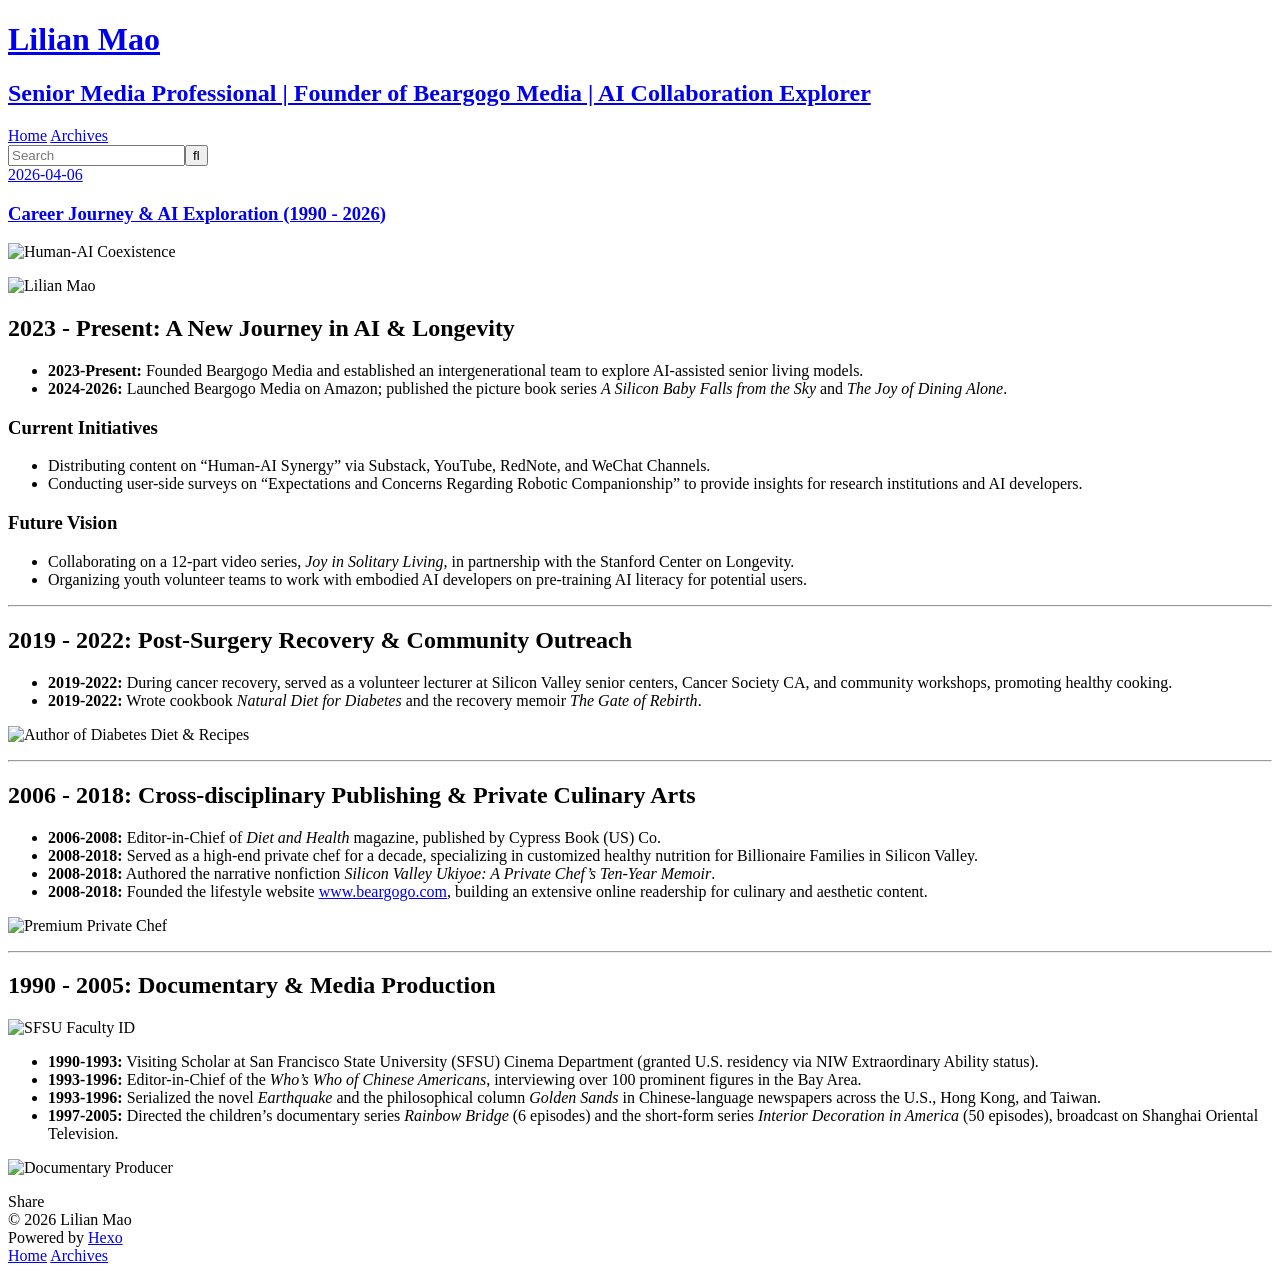
==== index.html @ cff3fb4b "Site updated: 2026-04-08 22:04:22" ====
<!DOCTYPE html>
<html>
<head>
  <meta charset="utf-8">
  
  
  <title>Lilian Mao</title>
  <meta name="viewport" content="width=device-width, initial-scale=1, shrink-to-fit=no">
  <meta name="description" content="Bridging human experience and AI collaboration in aging societies.">
<meta property="og:type" content="website">
<meta property="og:title" content="Lilian Mao">
<meta property="og:url" content="https://beargogo8186.github.io/lilian.github.io/index.html">
<meta property="og:site_name" content="Lilian Mao">
<meta property="og:description" content="Bridging human experience and AI collaboration in aging societies.">
<meta property="og:locale" content="en_US">
<meta property="article:author" content="Lilian Mao">
<meta property="article:tag" content="media, AI, longevity, Beargogo Media, Lilian Mao">
<meta name="twitter:card" content="summary">
  
    <link rel="alternate" href="/lilian.github.io/atom.xml" title="Lilian Mao" type="application/atom+xml">
  
  
    <link rel="shortcut icon" href="/lilian.github.io/favicon.png">
  
  
  
<link rel="stylesheet" href="/lilian.github.io/css/style.css">

  
    
<link rel="stylesheet" href="/lilian.github.io/fancybox/jquery.fancybox.min.css">

  
  
<link rel="stylesheet" href="https://cdn.jsdelivr.net/npm/fork-awesome@1.2.0/css/fork-awesome.min.css">

<meta name="generator" content="Hexo 8.1.1"></head>

<body>
  <div id="container">
    <div id="wrap">
      <header id="header">
  <div id="banner"></div>
  <div id="header-outer" class="outer">
    <div id="header-title" class="inner">
      <h1 id="logo-wrap">
        <a href="/lilian.github.io/" id="logo">Lilian Mao</a>
      </h1>
      
        <h2 id="subtitle-wrap">
          <a href="/lilian.github.io/" id="subtitle">Senior Media Professional | Founder of Beargogo Media | AI Collaboration Explorer</a>
        </h2>
      
    </div>
    <div id="header-inner" class="inner">
      <nav id="main-nav">
        <a id="main-nav-toggle" class="nav-icon"><span class="fa fa-bars"></span></a>
        
          <a class="main-nav-link" href="/lilian.github.io/">Home</a>
        
          <a class="main-nav-link" href="/lilian.github.io/archives">Archives</a>
        
      </nav>
      <nav id="sub-nav">
        
        
          <a class="nav-icon" href="/lilian.github.io/atom.xml" title="RSS Feed"><span class="fa fa-rss"></span></a>
        
        <a class="nav-icon nav-search-btn" title="Search"><span class="fa fa-search"></span></a>
      </nav>
      <div id="search-form-wrap">
        <form action="//google.com/search" method="get" accept-charset="UTF-8" class="search-form"><input type="search" name="q" class="search-form-input" placeholder="Search"><button type="submit" class="search-form-submit">&#xF002;</button><input type="hidden" name="sitesearch" value="https://beargogo8186.github.io/lilian.github.io"></form>
      </div>
    </div>
  </div>
</header>

      <div class="outer">
        <section id="main">
  
    <article id="post-career-journey" class="h-entry article article-type-post" itemprop="blogPost" itemscope itemtype="https://schema.org/BlogPosting">
  <div class="article-meta">
    <a href="/lilian.github.io/2026/04/06/career-journey/" class="article-date">
  <time class="dt-published" datetime="2026-04-06T07:00:00.000Z" itemprop="datePublished">2026-04-06</time>
</a>
    
  </div>
  <div class="article-inner">
    
    
      <header class="article-header">
        
  
    <h1 itemprop="name">
      <a class="p-name article-title" href="/lilian.github.io/2026/04/06/career-journey/">Career Journey &amp; AI Exploration (1990 - 2026)</a>
    </h1>
  

      </header>
    
    <div class="e-content article-entry" itemprop="articleBody">
      
        <p><img src="/lilian.github.io/images/lilian.png" alt="Human-AI Coexistence"></p>
<p><img src="/lilian.github.io/images/profile.jpeg" alt="Lilian Mao"></p>
<h2 id="2023-Present-A-New-Journey-in-AI-Longevity"><a href="#2023-Present-A-New-Journey-in-AI-Longevity" class="headerlink" title="2023 - Present: A New Journey in AI &amp; Longevity"></a>2023 - Present: A New Journey in AI &amp; Longevity</h2><ul>
<li><strong>2023-Present:</strong> Founded Beargogo Media and established an intergenerational team to explore AI-assisted senior living models.</li>
<li><strong>2024-2026:</strong> Launched Beargogo Media on Amazon; published the picture book series <em>A Silicon Baby Falls from the Sky</em> and <em>The Joy of Dining Alone</em>.</li>
</ul>
<h3 id="Current-Initiatives"><a href="#Current-Initiatives" class="headerlink" title="Current Initiatives"></a>Current Initiatives</h3><ul>
<li>Distributing content on “Human-AI Synergy” via Substack, YouTube, RedNote, and WeChat Channels.</li>
<li>Conducting user-side surveys on “Expectations and Concerns Regarding Robotic Companionship” to provide insights for research institutions and AI developers.</li>
</ul>
<h3 id="Future-Vision"><a href="#Future-Vision" class="headerlink" title="Future Vision"></a>Future Vision</h3><ul>
<li>Collaborating on a 12-part video series, <em>Joy in Solitary Living</em>, in partnership with the Stanford Center on Longevity.</li>
<li>Organizing youth volunteer teams to work with embodied AI developers on pre-training AI literacy for potential users.</li>
</ul>
<hr>
<h2 id="2019-2022-Post-Surgery-Recovery-Community-Outreach"><a href="#2019-2022-Post-Surgery-Recovery-Community-Outreach" class="headerlink" title="2019 - 2022: Post-Surgery Recovery &amp; Community Outreach"></a>2019 - 2022: Post-Surgery Recovery &amp; Community Outreach</h2><ul>
<li><strong>2019-2022:</strong> During cancer recovery, served as a volunteer lecturer at Silicon Valley senior centers, Cancer Society CA, and community workshops, promoting healthy cooking.</li>
<li><strong>2019-2022:</strong> Wrote cookbook <em>Natural Diet for Diabetes</em> and the recovery memoir <em>The Gate of Rebirth</em>.</li>
</ul>
<p><img src="/lilian.github.io/images/diabetes-diet-recipes.jpg" alt="Author of Diabetes Diet &amp; Recipes"></p>
<hr>
<h2 id="2006-2018-Cross-disciplinary-Publishing-Private-Culinary-Arts"><a href="#2006-2018-Cross-disciplinary-Publishing-Private-Culinary-Arts" class="headerlink" title="2006 - 2018: Cross-disciplinary Publishing &amp; Private Culinary Arts"></a>2006 - 2018: Cross-disciplinary Publishing &amp; Private Culinary Arts</h2><ul>
<li><strong>2006-2008:</strong> Editor-in-Chief of <em>Diet and Health</em> magazine, published by Cypress Book (US) Co.</li>
<li><strong>2008-2018:</strong> Served as a high-end private chef for a decade, specializing in customized healthy nutrition for Billionaire Families in Silicon Valley.</li>
<li><strong>2008-2018:</strong> Authored the narrative nonfiction <em>Silicon Valley Ukiyoe: A Private Chef’s Ten-Year Memoir</em>.</li>
<li><strong>2008-2018:</strong> Founded the lifestyle website <a target="_blank" rel="noopener" href="http://www.beargogo.com/">www.beargogo.com</a>, building an extensive online readership for culinary and aesthetic content.</li>
</ul>
<p><img src="/lilian.github.io/images/premium-private-chef.JPG" alt="Premium Private Chef"></p>
<hr>
<h2 id="1990-2005-Documentary-Media-Production"><a href="#1990-2005-Documentary-Media-Production" class="headerlink" title="1990 - 2005: Documentary &amp; Media Production"></a>1990 - 2005: Documentary &amp; Media Production</h2><p><img src="/lilian.github.io/images/id.jpeg" alt="SFSU Faculty ID"></p>
<ul>
<li><strong>1990-1993:</strong> Visiting Scholar at San Francisco State University (SFSU) Cinema Department (granted U.S. residency via NIW Extraordinary Ability status).</li>
<li><strong>1993-1996:</strong> Editor-in-Chief of the <em>Who’s Who of Chinese Americans</em>, interviewing over 100 prominent figures in the Bay Area.</li>
<li><strong>1993-1996:</strong> Serialized the novel <em>Earthquake</em> and the philosophical column <em>Golden Sands</em> in Chinese-language newspapers across the U.S., Hong Kong, and Taiwan.</li>
<li><strong>1997-2005:</strong> Directed the children’s documentary series <em>Rainbow Bridge</em> (6 episodes) and the short-form series <em>Interior Decoration in America</em> (50 episodes), broadcast on Shanghai Oriental Television.</li>
</ul>
<p><img src="/lilian.github.io/images/documentary-producer.jpeg" alt="Documentary Producer"></p>

      
    </div>
    <footer class="article-footer">
      <a data-url="https://beargogo8186.github.io/lilian.github.io/2026/04/06/career-journey/" data-id="cuidRxAcXq69B_tYAvAJB7OuH" data-title="Career Journey &amp; AI Exploration (1990 - 2026)" class="article-share-link"><span class="fa fa-share">Share</span></a>
      
      
      
    </footer>
  </div>
  
</article>



  


</section>
        
      </div>
      <footer id="footer">
  
  <div class="outer">
    <div id="footer-info" class="inner">
      
      &copy; 2026 Lilian Mao<br>
      Powered by <a href="https://hexo.io/" target="_blank">Hexo</a>
    </div>
  </div>
</footer>

    </div>
    <nav id="mobile-nav">
  
    <a href="/lilian.github.io/" class="mobile-nav-link">Home</a>
  
    <a href="/lilian.github.io/archives" class="mobile-nav-link">Archives</a>
  
</nav>
    


<script src="/lilian.github.io/js/jquery-3.6.4.min.js"></script>



  
<script src="/lilian.github.io/fancybox/jquery.fancybox.min.js"></script>




<script src="/lilian.github.io/js/script.js"></script>





  </div>
</body>
</html>
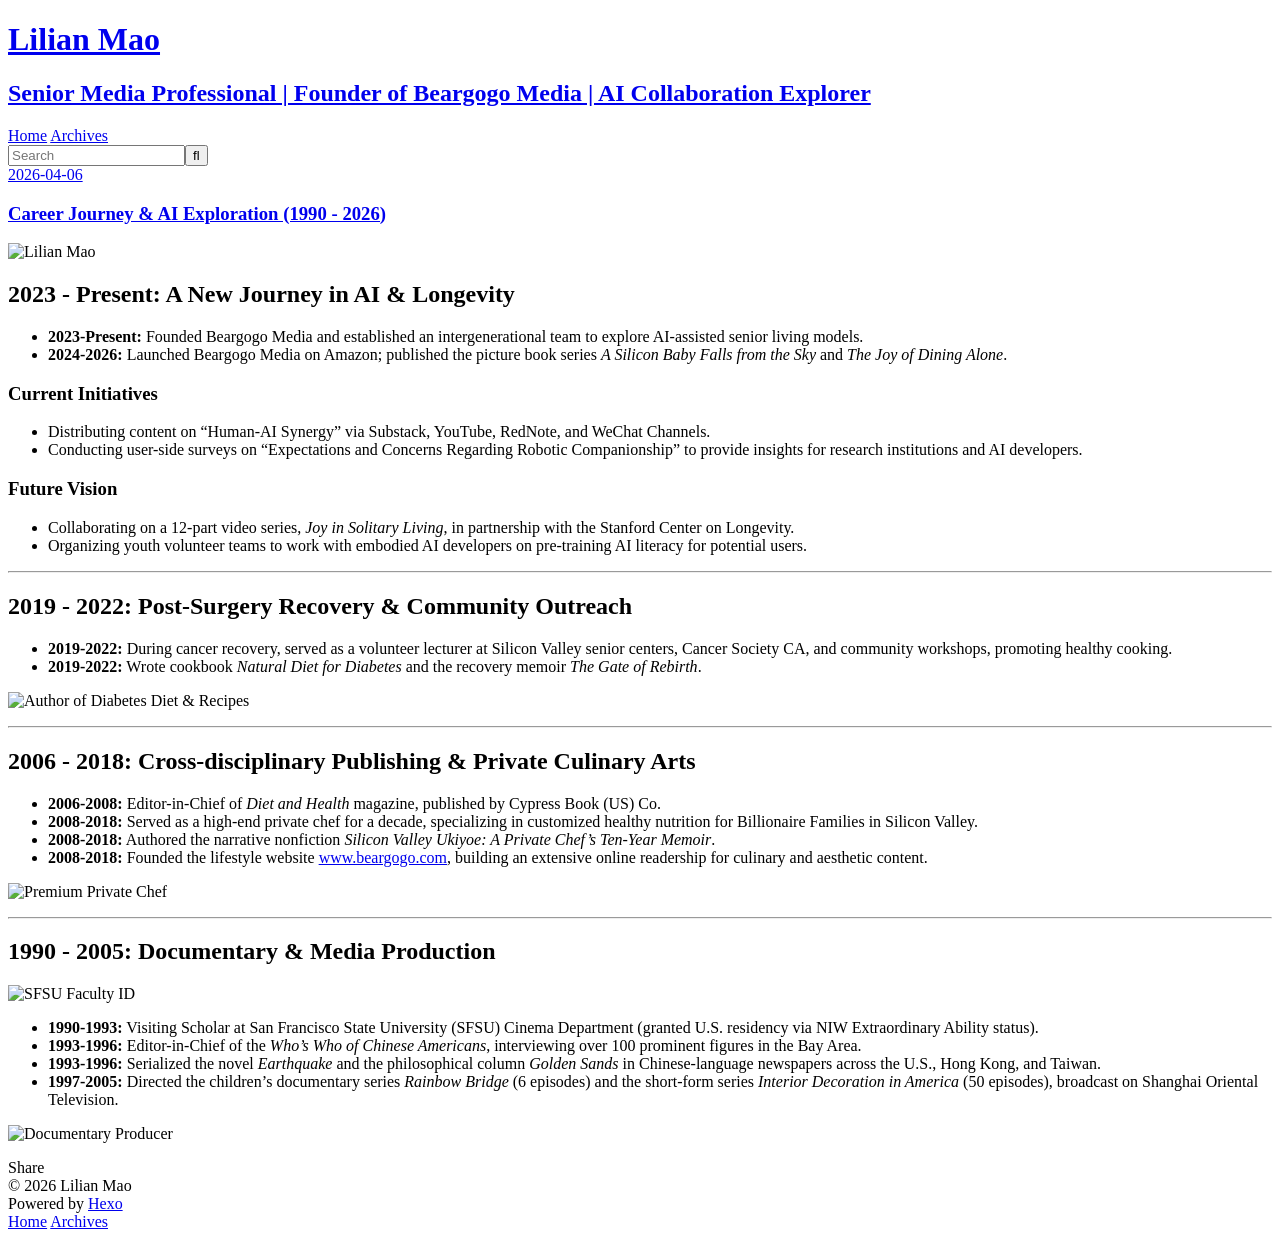
==== commit d9b936a4: "Site updated: 2026-04-08 22:11:27" ====
--- a/index.html
+++ b/index.html
@@ -100,8 +100,7 @@
     
     <div class="e-content article-entry" itemprop="articleBody">
       
-        <p><img src="/lilian.github.io/images/lilian.png" alt="Human-AI Coexistence"></p>
-<p><img src="/lilian.github.io/images/profile.jpeg" alt="Lilian Mao"></p>
+        <p><img src="/lilian.github.io/images/profile.jpeg" alt="Lilian Mao"></p>
 <h2 id="2023-Present-A-New-Journey-in-AI-Longevity"><a href="#2023-Present-A-New-Journey-in-AI-Longevity" class="headerlink" title="2023 - Present: A New Journey in AI &amp; Longevity"></a>2023 - Present: A New Journey in AI &amp; Longevity</h2><ul>
 <li><strong>2023-Present:</strong> Founded Beargogo Media and established an intergenerational team to explore AI-assisted senior living models.</li>
 <li><strong>2024-2026:</strong> Launched Beargogo Media on Amazon; published the picture book series <em>A Silicon Baby Falls from the Sky</em> and <em>The Joy of Dining Alone</em>.</li>
@@ -141,7 +140,7 @@
       
     </div>
     <footer class="article-footer">
-      <a data-url="https://beargogo8186.github.io/lilian.github.io/2026/04/06/career-journey/" data-id="cuidRxAcXq69B_tYAvAJB7OuH" data-title="Career Journey &amp; AI Exploration (1990 - 2026)" class="article-share-link"><span class="fa fa-share">Share</span></a>
+      <a data-url="https://beargogo8186.github.io/lilian.github.io/2026/04/06/career-journey/" data-id="cuidbNTcnEufMH_-XanYrt_ic" data-title="Career Journey &amp; AI Exploration (1990 - 2026)" class="article-share-link"><span class="fa fa-share">Share</span></a>
       
       
       
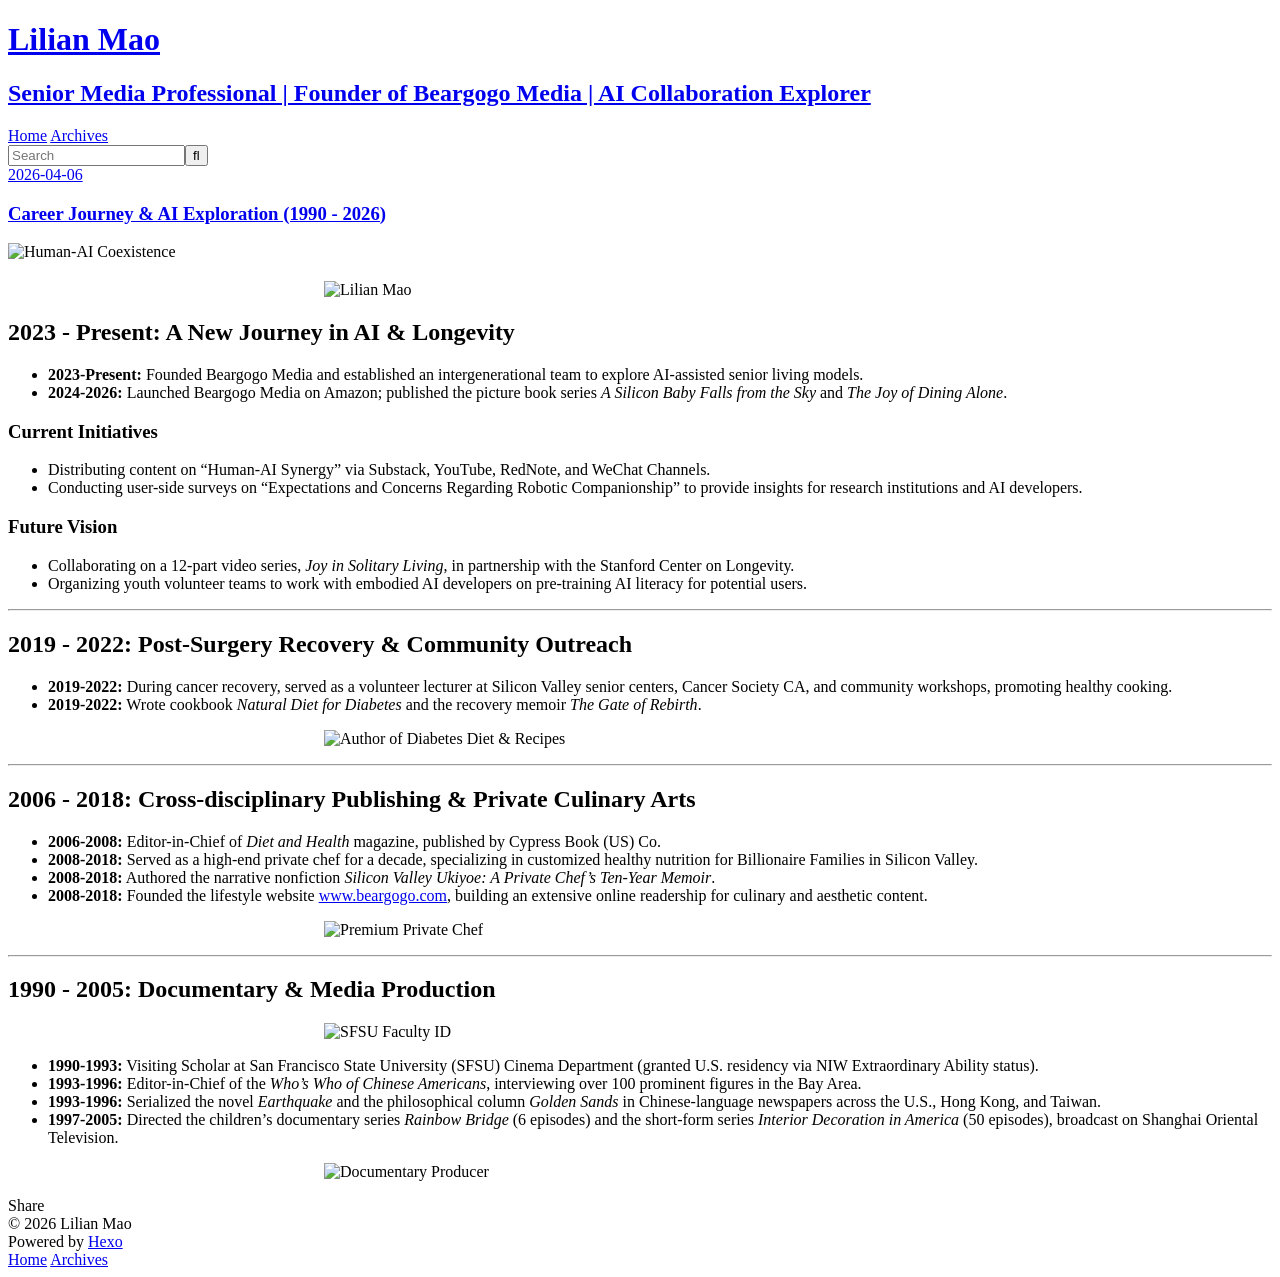
==== commit cab92fe7: "Site updated: 2026-04-08 22:20:17" ====
--- a/index.html
+++ b/index.html
@@ -100,7 +100,31 @@
     
     <div class="e-content article-entry" itemprop="articleBody">
       
-        <p><img src="/lilian.github.io/images/profile.jpeg" alt="Lilian Mao"></p>
+        <style>
+#header {
+  height: auto !important;
+}
+#banner {
+  display: none;
+}
+#header:before, #header:after {
+  display: none;
+}
+.hero-banner {
+  width: 100%;
+  display: block;
+  margin: 0 auto 20px;
+}
+.article-entry img:not(.hero-banner) {
+  max-width: 50%;
+  display: block;
+  margin: 15px auto;
+}
+</style>
+
+<img src="/lilian.github.io/images/lilian.png" alt="Human-AI Coexistence" class="hero-banner">
+
+<p><img src="/lilian.github.io/images/profile.jpeg" alt="Lilian Mao"></p>
 <h2 id="2023-Present-A-New-Journey-in-AI-Longevity"><a href="#2023-Present-A-New-Journey-in-AI-Longevity" class="headerlink" title="2023 - Present: A New Journey in AI &amp; Longevity"></a>2023 - Present: A New Journey in AI &amp; Longevity</h2><ul>
 <li><strong>2023-Present:</strong> Founded Beargogo Media and established an intergenerational team to explore AI-assisted senior living models.</li>
 <li><strong>2024-2026:</strong> Launched Beargogo Media on Amazon; published the picture book series <em>A Silicon Baby Falls from the Sky</em> and <em>The Joy of Dining Alone</em>.</li>
@@ -140,7 +164,7 @@
       
     </div>
     <footer class="article-footer">
-      <a data-url="https://beargogo8186.github.io/lilian.github.io/2026/04/06/career-journey/" data-id="cuidbNTcnEufMH_-XanYrt_ic" data-title="Career Journey &amp; AI Exploration (1990 - 2026)" class="article-share-link"><span class="fa fa-share">Share</span></a>
+      <a data-url="https://beargogo8186.github.io/lilian.github.io/2026/04/06/career-journey/" data-id="cuidvPHW_LmYkeju3LZzUeQOB" data-title="Career Journey &amp; AI Exploration (1990 - 2026)" class="article-share-link"><span class="fa fa-share">Share</span></a>
       
       
       
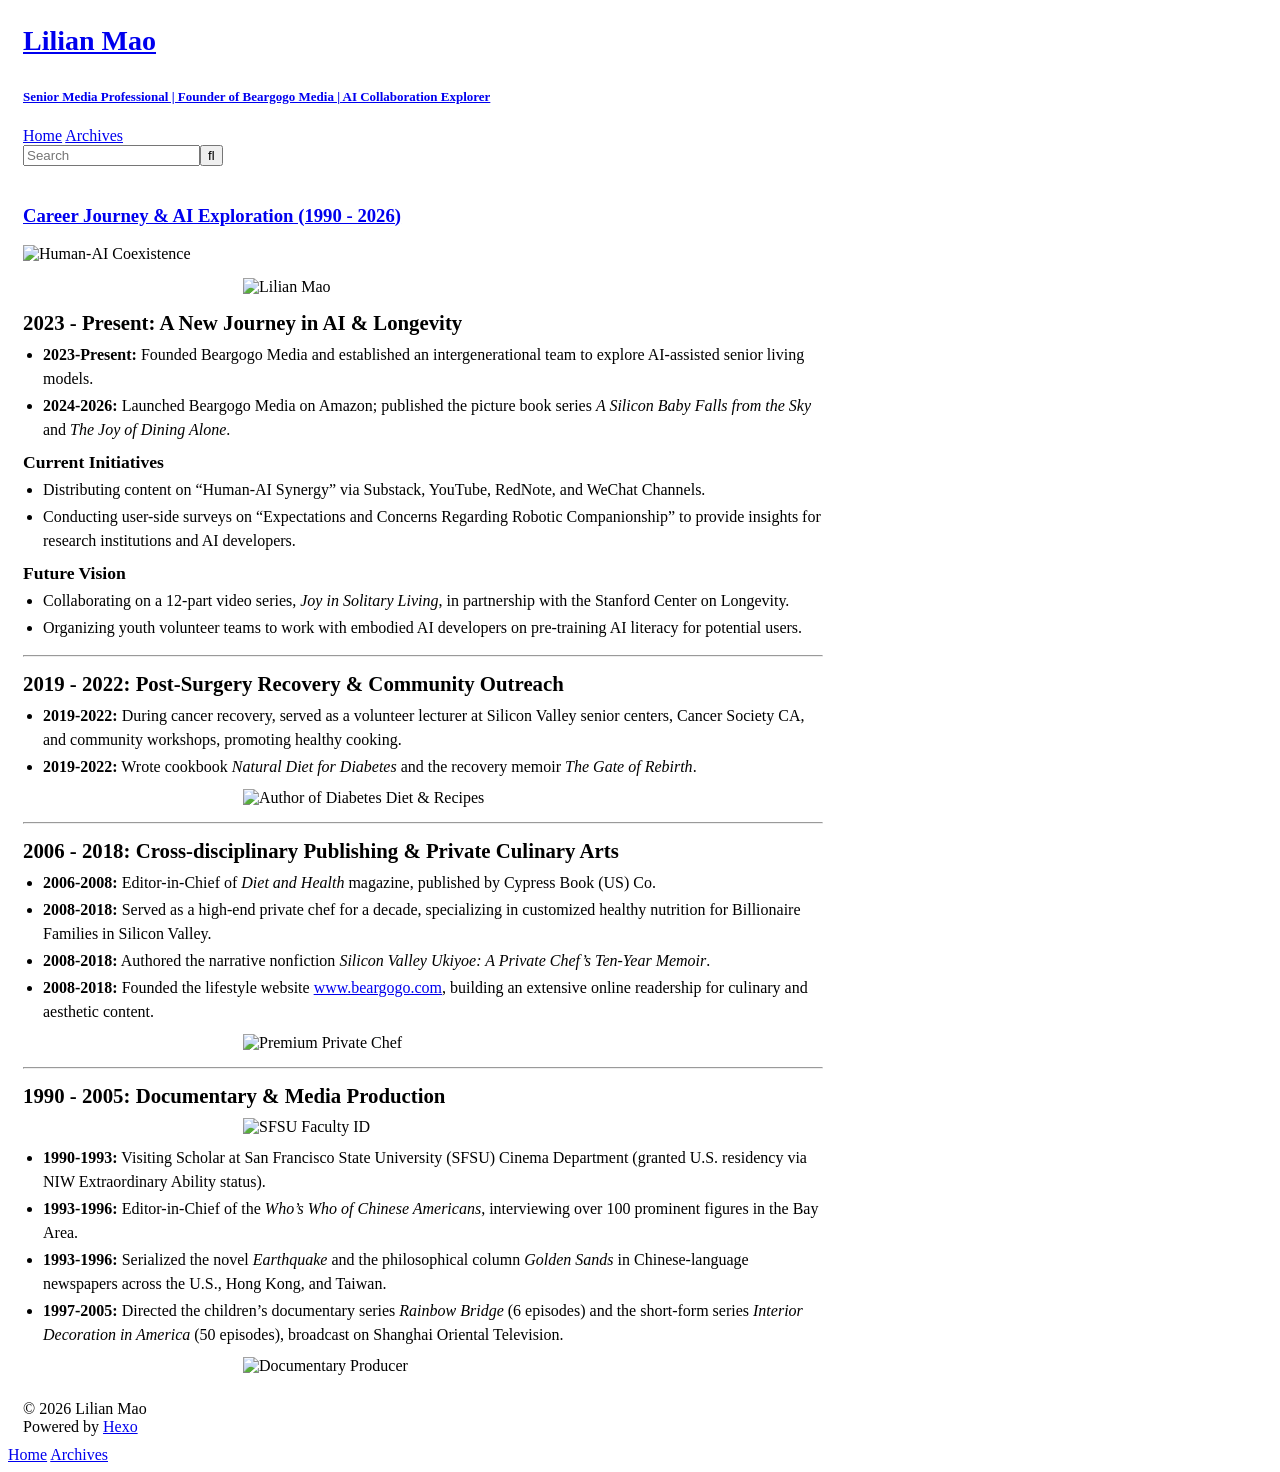
==== commit 7f05be09: "Site updated: 2026-04-08 22:30:23" ====
--- a/index.html
+++ b/index.html
@@ -101,8 +101,10 @@
     <div class="e-content article-entry" itemprop="articleBody">
       
         <style>
+/* Compact header */
 #header {
   height: auto !important;
+  border-bottom: none;
 }
 #banner {
   display: none;
@@ -110,15 +112,105 @@
 #header:before, #header:after {
   display: none;
 }
+#header-title {
+  position: relative !important;
+  top: auto !important;
+  margin-top: 10px !important;
+  height: auto !important;
+}
+#header-outer {
+  height: auto !important;
+  padding: 10px 0;
+}
+#logo {
+  font-size: 28px !important;
+  line-height: 1.2 !important;
+}
+#subtitle {
+  font-size: 13px !important;
+  line-height: 1.3 !important;
+}
+#subtitle-wrap {
+  margin-top: 4px !important;
+}
+
+/* Remove grey background, use white */
+body {
+  background: #fff !important;
+}
+
+/* Wider content area, less padding */
+.outer {
+  max-width: 800px !important;
+  padding: 0 15px !important;
+}
+
+/* Tighten article spacing */
+.article {
+  margin: 10px 0 !important;
+}
+.article-inner {
+  background: #fff !important;
+  box-shadow: none !important;
+}
+.article-header {
+  padding: 10px 0 0 !important;
+}
+.article-entry {
+  padding: 0 !important;
+}
+.article-meta {
+  display: none;
+}
+.article-footer {
+  display: none;
+}
+
+/* Hero banner: full width, no margin */
 .hero-banner {
   width: 100%;
+  max-width: 100%;
   display: block;
-  margin: 0 auto 20px;
-}
+  margin: 0 0 15px;
+}
+
+/* Other images: smaller, centered */
 .article-entry img:not(.hero-banner) {
-  max-width: 50%;
+  max-width: 45%;
   display: block;
-  margin: 15px auto;
+  margin: 10px auto;
+}
+
+/* Tighten text spacing */
+.article-entry p {
+  margin: 8px 0 !important;
+}
+.article-entry h2 {
+  margin-top: 15px !important;
+  margin-bottom: 8px !important;
+  font-size: 1.3em !important;
+}
+.article-entry h3 {
+  margin-top: 10px !important;
+  margin-bottom: 5px !important;
+  font-size: 1.1em !important;
+}
+.article-entry ul, .article-entry ol {
+  margin: 5px 0 !important;
+  padding-left: 20px !important;
+}
+.article-entry li {
+  line-height: 1.5 !important;
+  margin-bottom: 3px !important;
+}
+.article-entry hr {
+  margin: 15px 0 !important;
+}
+
+/* Compact footer */
+#footer {
+  margin-top: 15px !important;
+  padding: 10px 0 !important;
 }
 </style>
 
@@ -164,7 +256,7 @@
       
     </div>
     <footer class="article-footer">
-      <a data-url="https://beargogo8186.github.io/lilian.github.io/2026/04/06/career-journey/" data-id="cuidvPHW_LmYkeju3LZzUeQOB" data-title="Career Journey &amp; AI Exploration (1990 - 2026)" class="article-share-link"><span class="fa fa-share">Share</span></a>
+      <a data-url="https://beargogo8186.github.io/lilian.github.io/2026/04/06/career-journey/" data-id="cuidxzt7uZdUnfGR2SoqyafhT" data-title="Career Journey &amp; AI Exploration (1990 - 2026)" class="article-share-link"><span class="fa fa-share">Share</span></a>
       
       
       
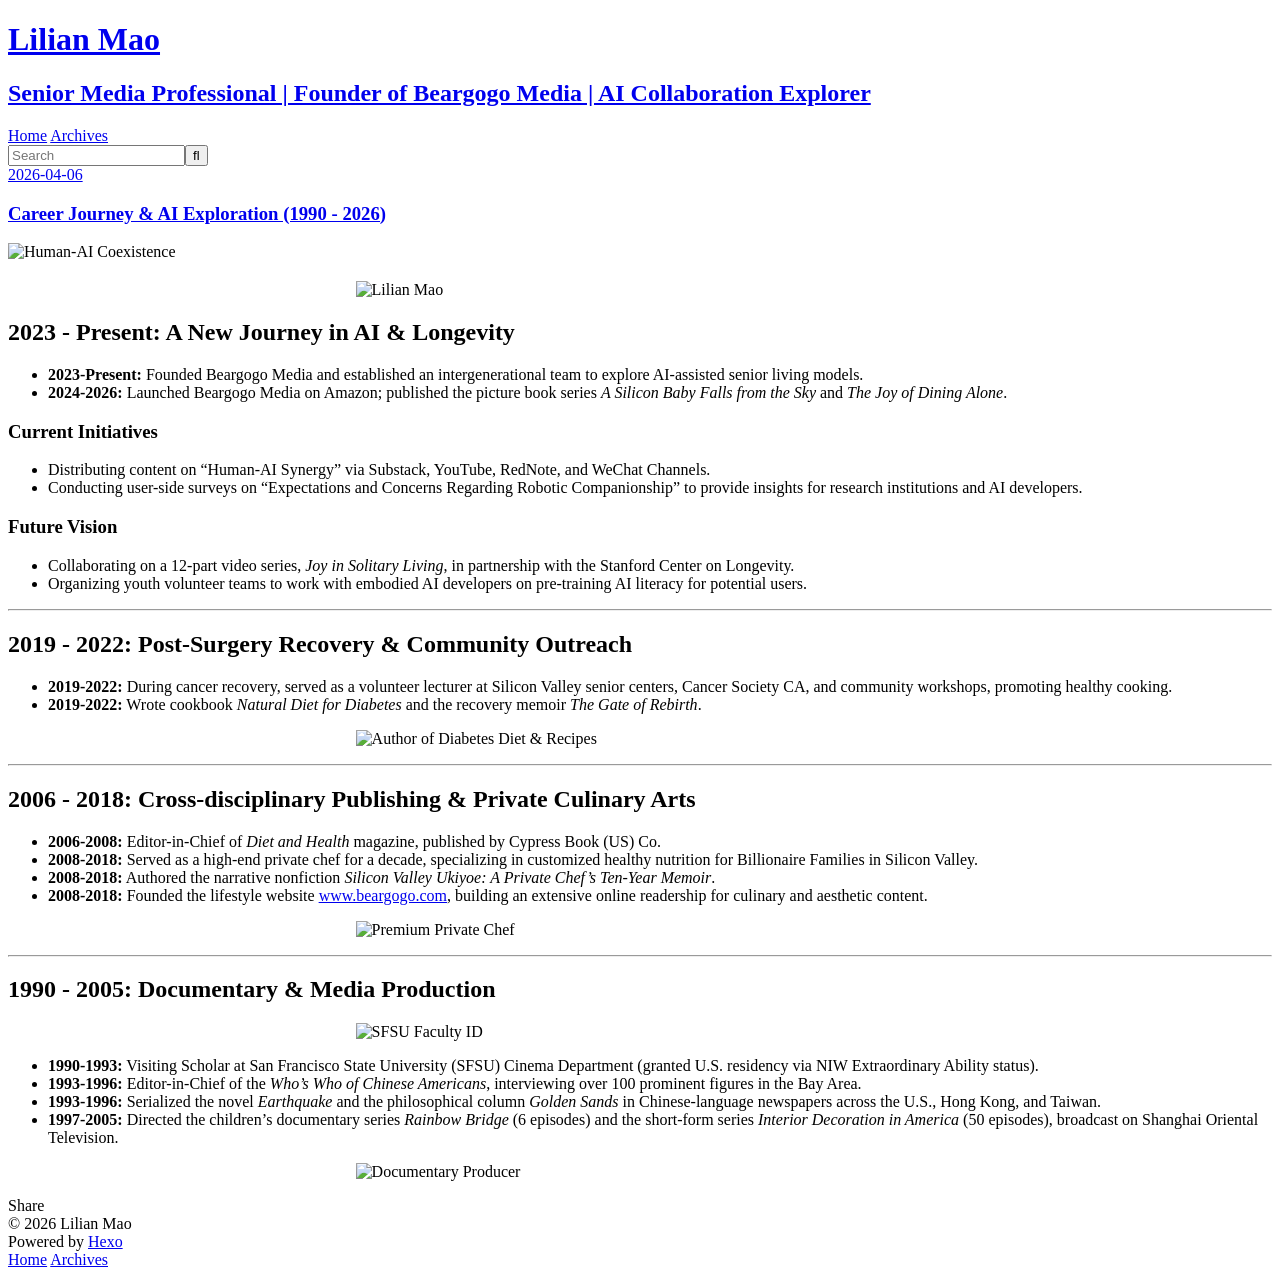
==== commit c4d8f6ce: "Site updated: 2026-04-08 22:40:01" ====
--- a/index.html
+++ b/index.html
@@ -101,10 +101,8 @@
     <div class="e-content article-entry" itemprop="articleBody">
       
         <style>
-/* Compact header */
 #header {
   height: auto !important;
-  border-bottom: none;
 }
 #banner {
   display: none;
@@ -112,105 +110,15 @@
 #header:before, #header:after {
   display: none;
 }
-#header-title {
-  position: relative !important;
-  top: auto !important;
-  margin-top: 10px !important;
-  height: auto !important;
-}
-#header-outer {
-  height: auto !important;
-  padding: 10px 0;
-}
-#logo {
-  font-size: 28px !important;
-  line-height: 1.2 !important;
-}
-#subtitle {
-  font-size: 13px !important;
-  line-height: 1.3 !important;
-}
-#subtitle-wrap {
-  margin-top: 4px !important;
-}
-
-/* Remove grey background, use white */
-body {
-  background: #fff !important;
-}
-
-/* Wider content area, less padding */
-.outer {
-  max-width: 800px !important;
-  padding: 0 15px !important;
-}
-
-/* Tighten article spacing */
-.article {
-  margin: 10px 0 !important;
-}
-.article-inner {
-  background: #fff !important;
-  box-shadow: none !important;
-}
-.article-header {
-  padding: 10px 0 0 !important;
-}
-.article-entry {
-  padding: 0 !important;
-}
-.article-meta {
-  display: none;
-}
-.article-footer {
-  display: none;
-}
-
-/* Hero banner: full width, no margin */
 .hero-banner {
   width: 100%;
-  max-width: 100%;
   display: block;
-  margin: 0 0 15px;
-}
-
-/* Other images: smaller, centered */
+  margin: 0 auto 20px;
+}
 .article-entry img:not(.hero-banner) {
   max-width: 45%;
   display: block;
-  margin: 10px auto;
-}
-
-/* Tighten text spacing */
-.article-entry p {
-  margin: 8px 0 !important;
-}
-.article-entry h2 {
-  margin-top: 15px !important;
-  margin-bottom: 8px !important;
-  font-size: 1.3em !important;
-}
-.article-entry h3 {
-  margin-top: 10px !important;
-  margin-bottom: 5px !important;
-  font-size: 1.1em !important;
-}
-.article-entry ul, .article-entry ol {
-  margin: 5px 0 !important;
-  padding-left: 20px !important;
-}
-.article-entry li {
-  line-height: 1.5 !important;
-  margin-bottom: 3px !important;
-}
-.article-entry hr {
-  margin: 15px 0 !important;
-}
-
-/* Compact footer */
-#footer {
-  margin-top: 15px !important;
-  padding: 10px 0 !important;
+  margin: 15px auto;
 }
 </style>
 
@@ -256,7 +164,7 @@
       
     </div>
     <footer class="article-footer">
-      <a data-url="https://beargogo8186.github.io/lilian.github.io/2026/04/06/career-journey/" data-id="cuidxzt7uZdUnfGR2SoqyafhT" data-title="Career Journey &amp; AI Exploration (1990 - 2026)" class="article-share-link"><span class="fa fa-share">Share</span></a>
+      <a data-url="https://beargogo8186.github.io/lilian.github.io/2026/04/06/career-journey/" data-id="cuidKXbDnEd3usFOgxA1R-1Z1" data-title="Career Journey &amp; AI Exploration (1990 - 2026)" class="article-share-link"><span class="fa fa-share">Share</span></a>
       
       
       
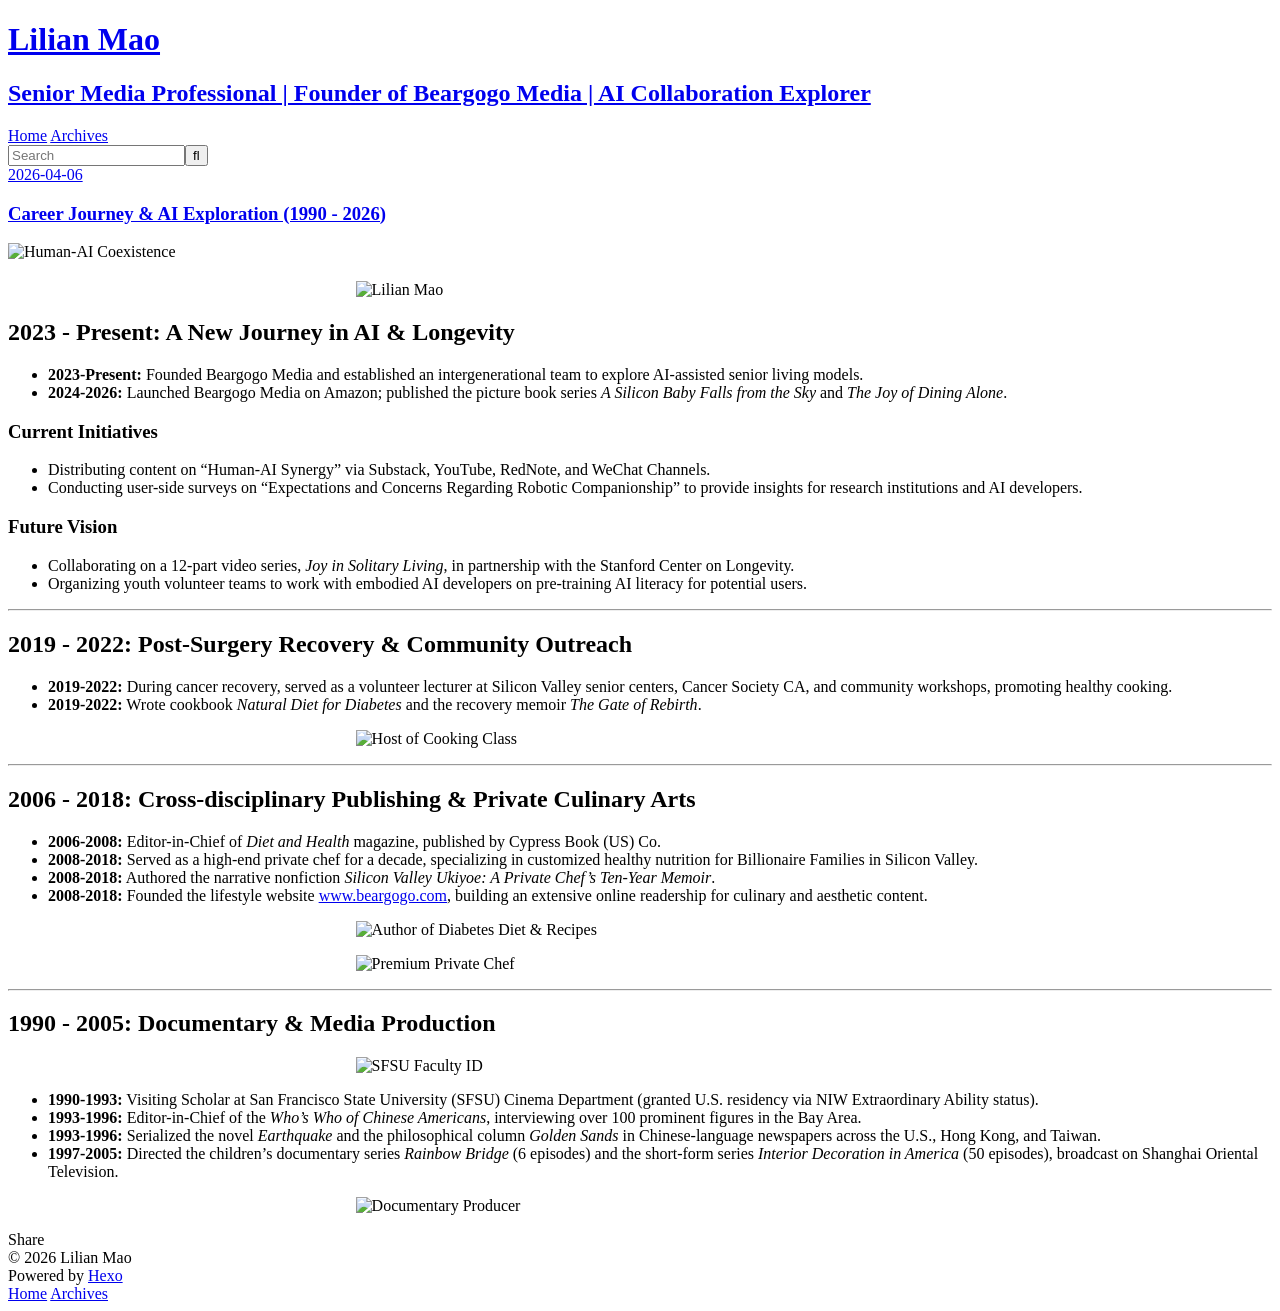
==== commit 4e13d241: "Site updated: 2026-04-08 23:02:20" ====
--- a/index.html
+++ b/index.html
@@ -142,7 +142,7 @@
 <li><strong>2019-2022:</strong> During cancer recovery, served as a volunteer lecturer at Silicon Valley senior centers, Cancer Society CA, and community workshops, promoting healthy cooking.</li>
 <li><strong>2019-2022:</strong> Wrote cookbook <em>Natural Diet for Diabetes</em> and the recovery memoir <em>The Gate of Rebirth</em>.</li>
 </ul>
-<p><img src="/lilian.github.io/images/diabetes-diet-recipes.jpg" alt="Author of Diabetes Diet &amp; Recipes"></p>
+<p><img src="/lilian.github.io/images/host-cooking-class.jpeg" alt="Host of Cooking Class"></p>
 <hr>
 <h2 id="2006-2018-Cross-disciplinary-Publishing-Private-Culinary-Arts"><a href="#2006-2018-Cross-disciplinary-Publishing-Private-Culinary-Arts" class="headerlink" title="2006 - 2018: Cross-disciplinary Publishing &amp; Private Culinary Arts"></a>2006 - 2018: Cross-disciplinary Publishing &amp; Private Culinary Arts</h2><ul>
 <li><strong>2006-2008:</strong> Editor-in-Chief of <em>Diet and Health</em> magazine, published by Cypress Book (US) Co.</li>
@@ -150,6 +150,7 @@
 <li><strong>2008-2018:</strong> Authored the narrative nonfiction <em>Silicon Valley Ukiyoe: A Private Chef’s Ten-Year Memoir</em>.</li>
 <li><strong>2008-2018:</strong> Founded the lifestyle website <a target="_blank" rel="noopener" href="http://www.beargogo.com/">www.beargogo.com</a>, building an extensive online readership for culinary and aesthetic content.</li>
 </ul>
+<p><img src="/lilian.github.io/images/diabetes-diet-recipes.jpg" alt="Author of Diabetes Diet &amp; Recipes"></p>
 <p><img src="/lilian.github.io/images/premium-private-chef.JPG" alt="Premium Private Chef"></p>
 <hr>
 <h2 id="1990-2005-Documentary-Media-Production"><a href="#1990-2005-Documentary-Media-Production" class="headerlink" title="1990 - 2005: Documentary &amp; Media Production"></a>1990 - 2005: Documentary &amp; Media Production</h2><p><img src="/lilian.github.io/images/id.jpeg" alt="SFSU Faculty ID"></p>
@@ -164,7 +165,7 @@
       
     </div>
     <footer class="article-footer">
-      <a data-url="https://beargogo8186.github.io/lilian.github.io/2026/04/06/career-journey/" data-id="cuidKXbDnEd3usFOgxA1R-1Z1" data-title="Career Journey &amp; AI Exploration (1990 - 2026)" class="article-share-link"><span class="fa fa-share">Share</span></a>
+      <a data-url="https://beargogo8186.github.io/lilian.github.io/2026/04/06/career-journey/" data-id="cuid0ztuZejLbK0dc7F4nhOcC" data-title="Career Journey &amp; AI Exploration (1990 - 2026)" class="article-share-link"><span class="fa fa-share">Share</span></a>
       
       
       
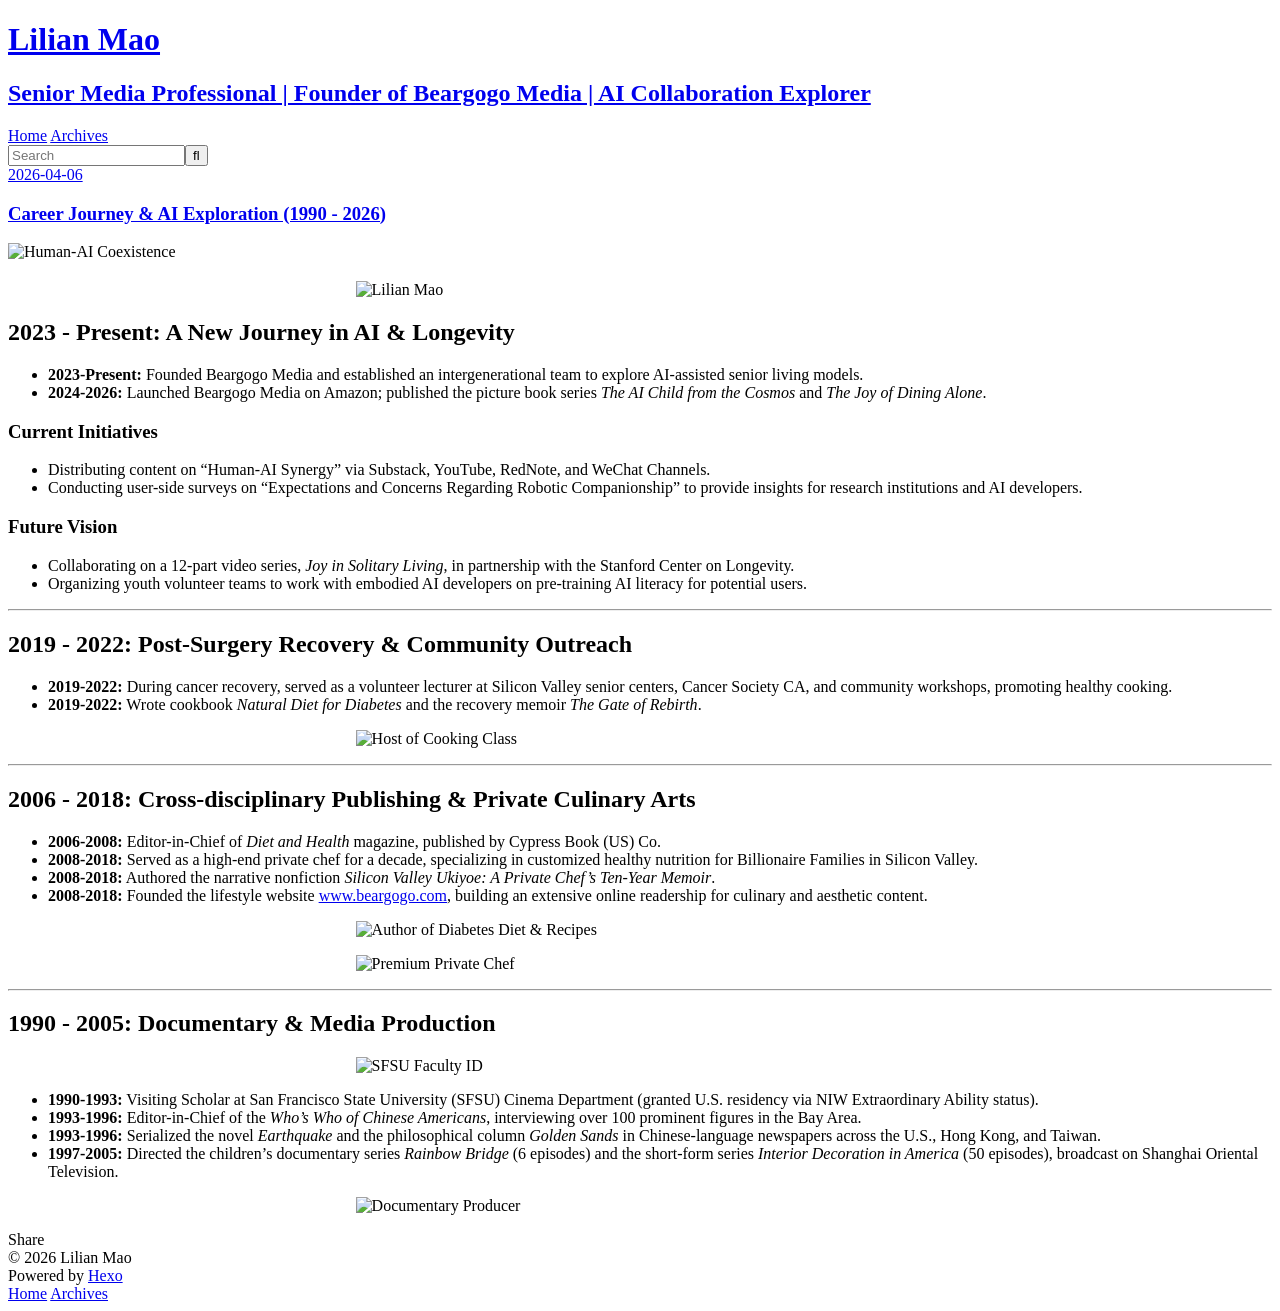
==== commit d85a631b: "Site updated: 2026-04-08 23:58:12" ====
--- a/index.html
+++ b/index.html
@@ -127,7 +127,7 @@
 <p><img src="/lilian.github.io/images/profile.jpeg" alt="Lilian Mao"></p>
 <h2 id="2023-Present-A-New-Journey-in-AI-Longevity"><a href="#2023-Present-A-New-Journey-in-AI-Longevity" class="headerlink" title="2023 - Present: A New Journey in AI &amp; Longevity"></a>2023 - Present: A New Journey in AI &amp; Longevity</h2><ul>
 <li><strong>2023-Present:</strong> Founded Beargogo Media and established an intergenerational team to explore AI-assisted senior living models.</li>
-<li><strong>2024-2026:</strong> Launched Beargogo Media on Amazon; published the picture book series <em>A Silicon Baby Falls from the Sky</em> and <em>The Joy of Dining Alone</em>.</li>
+<li><strong>2024-2026:</strong> Launched Beargogo Media on Amazon; published the picture book series <em>The AI Child from the Cosmos</em> and <em>The Joy of Dining Alone</em>.</li>
 </ul>
 <h3 id="Current-Initiatives"><a href="#Current-Initiatives" class="headerlink" title="Current Initiatives"></a>Current Initiatives</h3><ul>
 <li>Distributing content on “Human-AI Synergy” via Substack, YouTube, RedNote, and WeChat Channels.</li>
@@ -165,7 +165,7 @@
       
     </div>
     <footer class="article-footer">
-      <a data-url="https://beargogo8186.github.io/lilian.github.io/2026/04/06/career-journey/" data-id="cuid0ztuZejLbK0dc7F4nhOcC" data-title="Career Journey &amp; AI Exploration (1990 - 2026)" class="article-share-link"><span class="fa fa-share">Share</span></a>
+      <a data-url="https://beargogo8186.github.io/lilian.github.io/2026/04/06/career-journey/" data-id="cuid0e0NvPoVsD_TWekCLrE7T" data-title="Career Journey &amp; AI Exploration (1990 - 2026)" class="article-share-link"><span class="fa fa-share">Share</span></a>
       
       
       
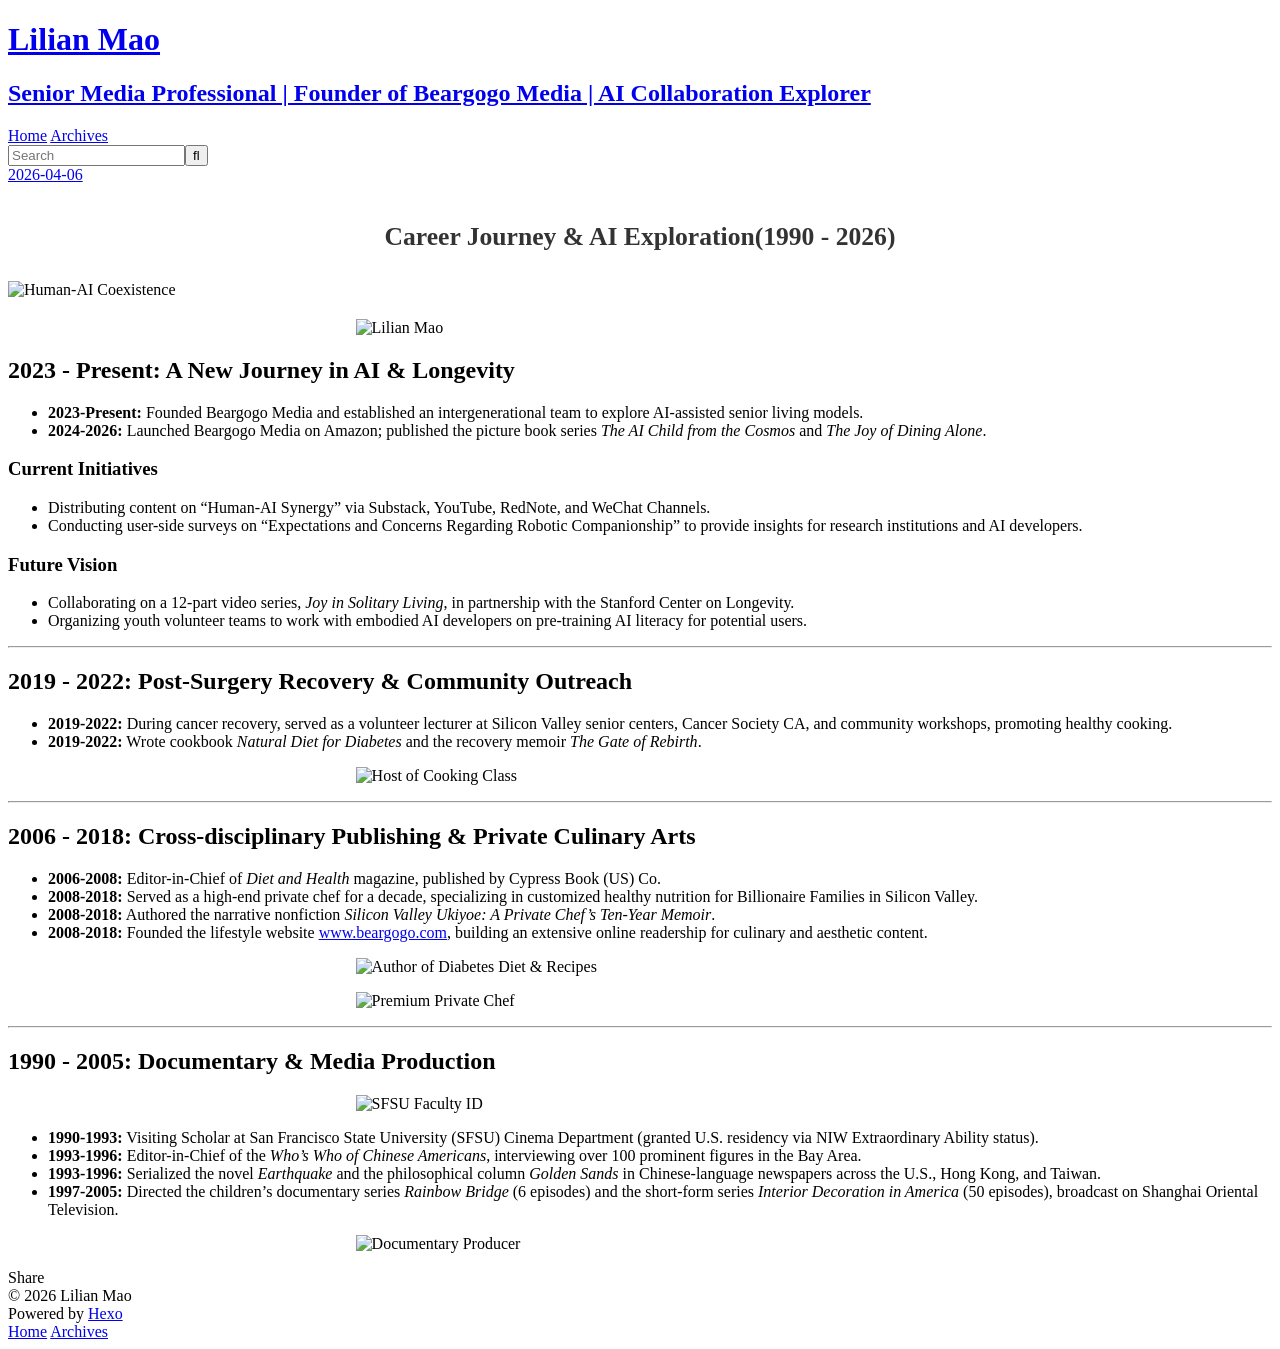
==== commit 753183e7: "Site updated: 2026-04-09 00:54:01" ====
--- a/index.html
+++ b/index.html
@@ -110,6 +110,25 @@
 #header:before, #header:after {
   display: none;
 }
+.article-header {
+  display: none;
+}
+.custom-title {
+  font-size: 1.6em;
+  font-weight: bold;
+  color: #333;
+  padding: 10px 0 0;
+  line-height: 1.4;
+  text-align: center;
+}
+.custom-title br {
+  display: none;
+}
+@media (max-width: 600px) {
+  .custom-title br {
+    display: block;
+  }
+}
 .hero-banner {
   width: 100%;
   display: block;
@@ -121,6 +140,8 @@
   margin: 15px auto;
 }
 </style>
+
+<h1 class="custom-title">Career Journey & AI Exploration<br>(1990 - 2026)</h1>
 
 <img src="/lilian.github.io/images/lilian.png" alt="Human-AI Coexistence" class="hero-banner">
 
